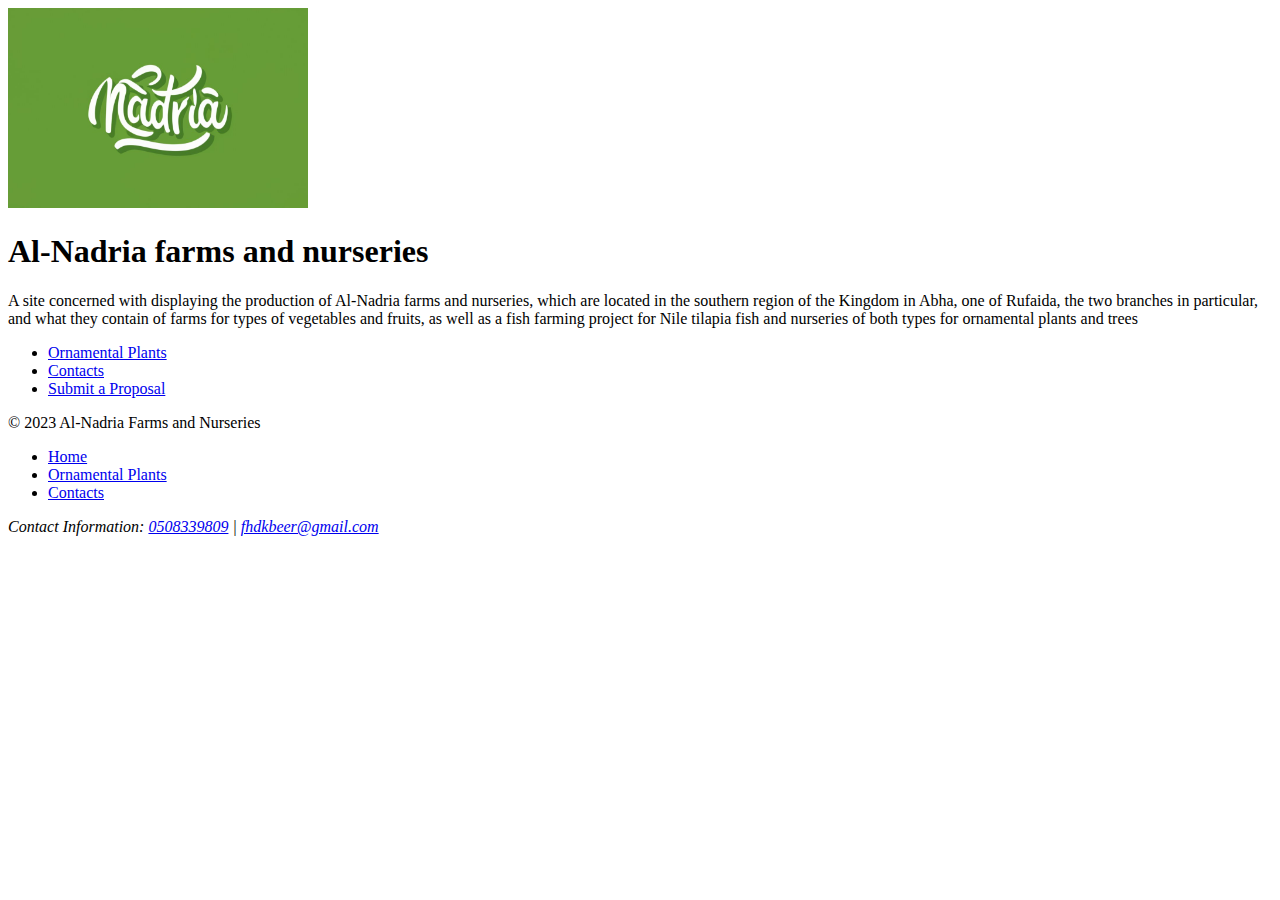
==== SWE363/index.html @ 123e639d "html_2_exercise_2" ====
<!DOCTYPE html>
<html lang="en">

<head>
    <meta charset="UTF-8">
    <title>Al-Nadria Farms and Nurseries</title>

    <meta name="description"
        content="A site displaying the production of Al-Nadria farms and nurseries in the southern region of the Kingdom in Abha. The site includes farms for various vegetables and fruits, a fish farming project for Nile tilapia fish, and nurseries for ornamental plants and trees.">
    <meta name="keywords"
        content="Al-Nadria farms, nurseries, agriculture, Abha, Rufaida, vegetables, fruits, fish farming, Nile tilapia, ornamental plants, trees">
    <meta name="author" content="Abdulaziz">
    <link rel="stylesheet" href="dark_theme.CSS">
</head>

<body>
    <header>
        <img src="logo.jpeg" alt="main logo" height="200" width="300">
        <h1>Al-Nadria farms and nurseries</h1>
        <p>A site concerned with displaying the production of Al-Nadria farms and nurseries, which are located in
            the southern region of the Kingdom in Abha, one of Rufaida, the two branches in particular,<br> and what
            they contain of farms for types of vegetables and fruits, as well as a fish farming project for Nile
            tilapia fish and nurseries of both types for ornamental plants and trees</p>
    </header>

    <nav>
        <ul>
            <li><a href="ornamental_plants.html">Ornamental Plants</a></li>
            <li><a href="contacts.html">Contacts</a></li>
            <li><a href="proposal_form.html">Submit a Proposal</a></li>
        </ul>
    </nav>

    <footer>
        <p>&copy; 2023 Al-Nadria Farms and Nurseries</p>
        <ul>
            <li><a href="index.html">Home</a></li>
            <li><a href="ornamental_plants.html">Ornamental Plants</a></li>
            <li><a href="contacts.html">Contacts</a></li>
        </ul>
        <address>
            Contact Information: <a href="tel:+966508339809">0508339809</a> |
            <a href="mailto:fhdkbeer@gmail.com">fhdkbeer@gmail.com</a>
        </address>
    </footer>
</body>

</html>
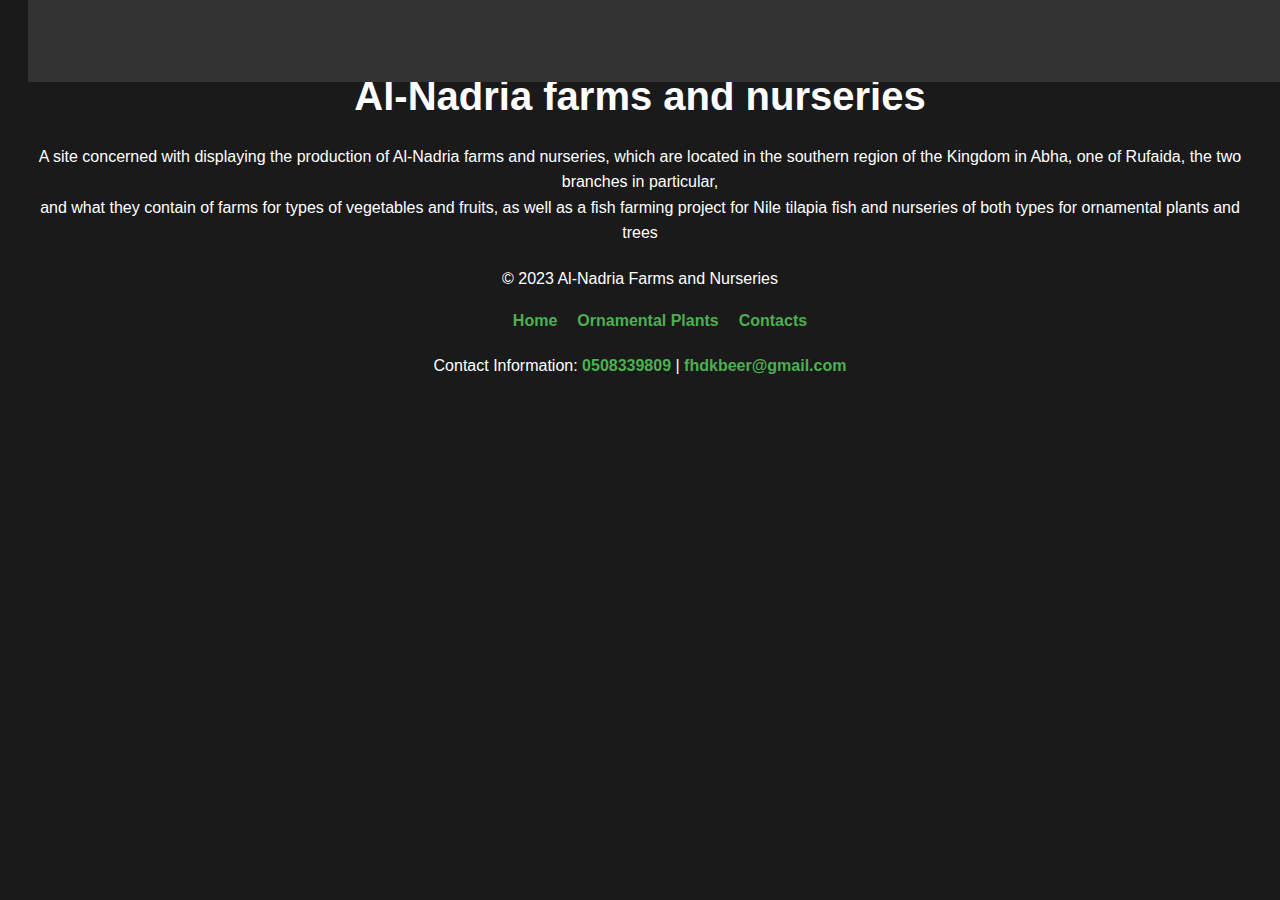
==== commit 4463a5fa: "CSS_3_Exercise_4" ====
--- a/SWE363/index.html
+++ b/SWE363/index.html
@@ -10,12 +10,12 @@
     <meta name="keywords"
         content="Al-Nadria farms, nurseries, agriculture, Abha, Rufaida, vegetables, fruits, fish farming, Nile tilapia, ornamental plants, trees">
     <meta name="author" content="Abdulaziz">
-    <link rel="stylesheet" href="dark_theme.CSS">
+    <link rel="stylesheet" href="/index.css">
 </head>
 
 <body>
     <header>
-        <img src="logo.jpeg" alt="main logo" height="200" width="300">
+        <img src="logo.png" alt="main logo" height="300" width="300">
         <h1>Al-Nadria farms and nurseries</h1>
         <p>A site concerned with displaying the production of Al-Nadria farms and nurseries, which are located in
             the southern region of the Kingdom in Abha, one of Rufaida, the two branches in particular,<br> and what
@@ -29,7 +29,11 @@
             <li><a href="contacts.html">Contacts</a></li>
             <li><a href="proposal_form.html">Submit a Proposal</a></li>
         </ul>
+        <div class="hamburger-icon">&#9776;</div>
     </nav>
+    <div class="loader-container">
+        <div class="loader"></div>
+    </div>
 
     <footer>
         <p>&copy; 2023 Al-Nadria Farms and Nurseries</p>
@@ -43,6 +47,15 @@
             <a href="mailto:fhdkbeer@gmail.com">fhdkbeer@gmail.com</a>
         </address>
     </footer>
+    <script>
+        // JavaScript to hide loader and show content after 2 seconds
+        document.addEventListener("DOMContentLoaded", function () {
+            setTimeout(function () {
+                document.querySelector(".loader-container").style.display = "none";
+                document.body.style.overflow = "visible"; // Show the content
+            }, 500);
+        });
+    </script>
 </body>
 
 </html>
--- a/index.css
+++ b/index.css
@@ -0,0 +1,205 @@
+body {
+    font-family: 'Arial', sans-serif;
+    background-color: #1a1a1a;
+    color: #fff;
+    line-height: 1.6;
+    padding: 20px;
+}
+
+header {
+    text-align: center;
+    margin-bottom: 20px;
+}
+
+header h1 {
+    font-size: 2.5em;
+    margin: 10px 0;
+}
+
+section {
+    margin-bottom: 20px;
+}
+
+h2 {
+    font-size: 1.8em;
+    margin-bottom: 10px;
+}
+
+form {
+    margin-top: 10px;
+}
+
+label {
+    display: block;
+    margin-bottom: 5px;
+}
+
+input[type="text"],
+input[type="email"],
+textarea {
+    width: 100%;
+    padding: 8px;
+    margin-bottom: 10px;
+    box-sizing: border-box;
+}
+
+input[type="submit"] {
+    background-color: #4CAF50;
+    color: #fff;
+    padding: 10px 15px;
+    font-size: 1em;
+    border: none;
+    cursor: pointer;
+}
+
+input[type="submit"]:hover {
+    background-color: #45a049;
+}
+
+ul {
+    list-style: none;
+    display: flex;
+    justify-content: center;
+    margin-bottom: 20px;
+}
+
+ul li {
+    margin: 0 10px;
+}
+
+a {
+    text-decoration: none;
+    color: #fff;
+    font-weight: bold;
+}
+
+address {
+    font-style: normal;
+}
+
+footer {
+    text-align: center;
+}
+
+footer p {
+    margin-bottom: 10px;
+}
+
+table {
+    width: 100%;
+    margin-top: 20px;
+    border-collapse: collapse;
+}
+
+table, th, td {
+    border: 1px solid #ddd;
+}
+
+th, td {
+    padding: 10px;
+    text-align: left;
+}
+
+th {
+    background-color: #4CAF50;
+    color: #fff;
+}
+
+a {
+    color: #4CAF50;
+}
+
+a:hover {
+    color: #45a049;
+}
+
+button {
+    background-color: #4CAF50;
+    color: #fff;
+    padding: 10px 15px;
+    font-size: 1em;
+    border: none;
+    cursor: pointer;
+    transition: background-color 0.3s ease; /* Smooth transition */
+}
+
+button:hover {
+    background-color: #45a049;
+}
+
+/* Hamburger Icon */
+nav {
+    display: flex;
+    justify-content: space-between;
+    align-items: center;
+    background-color: #333;
+    padding: 10px 20px;
+    position: fixed;
+    width: 100%;
+    top: 0;
+    z-index: 1000;
+}
+
+nav ul {
+    list-style: none;
+    display: flex;
+}
+
+nav ul li {
+    margin: 0 10px;
+}
+
+/* Hamburger Icon Styling */
+.hamburger-icon {
+    cursor: pointer;
+    font-size: 1.5em;
+    color: #fff;
+}
+
+/* Navigation Links Styling */
+nav ul {
+    list-style: none;
+    display: flex;
+}
+
+nav ul li {
+    margin: 0 10px;
+    opacity: 0;
+    transform: translateY(20px);
+    transition: opacity 0.5s ease, transform 0.5s ease;
+}
+
+/* Show links on hover */
+nav:hover ul li {
+    opacity: 1;
+    transform: translateY(0);
+    transition-delay: 0.3s; /* Delayed appearance */
+}
+
+/* Loader Animation */
+.loader-container {
+    position: fixed;
+    top: 0;
+    left: 0;
+    width: 100%;
+    height: 100%;
+    background: rgba(0, 0, 0, 0.7); /* Use rgba to add transparency */
+    display: flex;
+    align-items: center;
+    justify-content: center;
+    z-index: 9999;
+}
+
+.loader {
+    border: 16px solid #f3f3f3; /* Light gray */
+    border-top: 16px solid #4CAF50; /* Green */
+    border-radius: 50%;
+    width: 120px;
+    height: 120px;
+    animation: spin 1s linear infinite;
+}
+
+@keyframes spin {
+    0% { transform: rotate(0deg); }
+    100% { transform: rotate(360deg); }
+}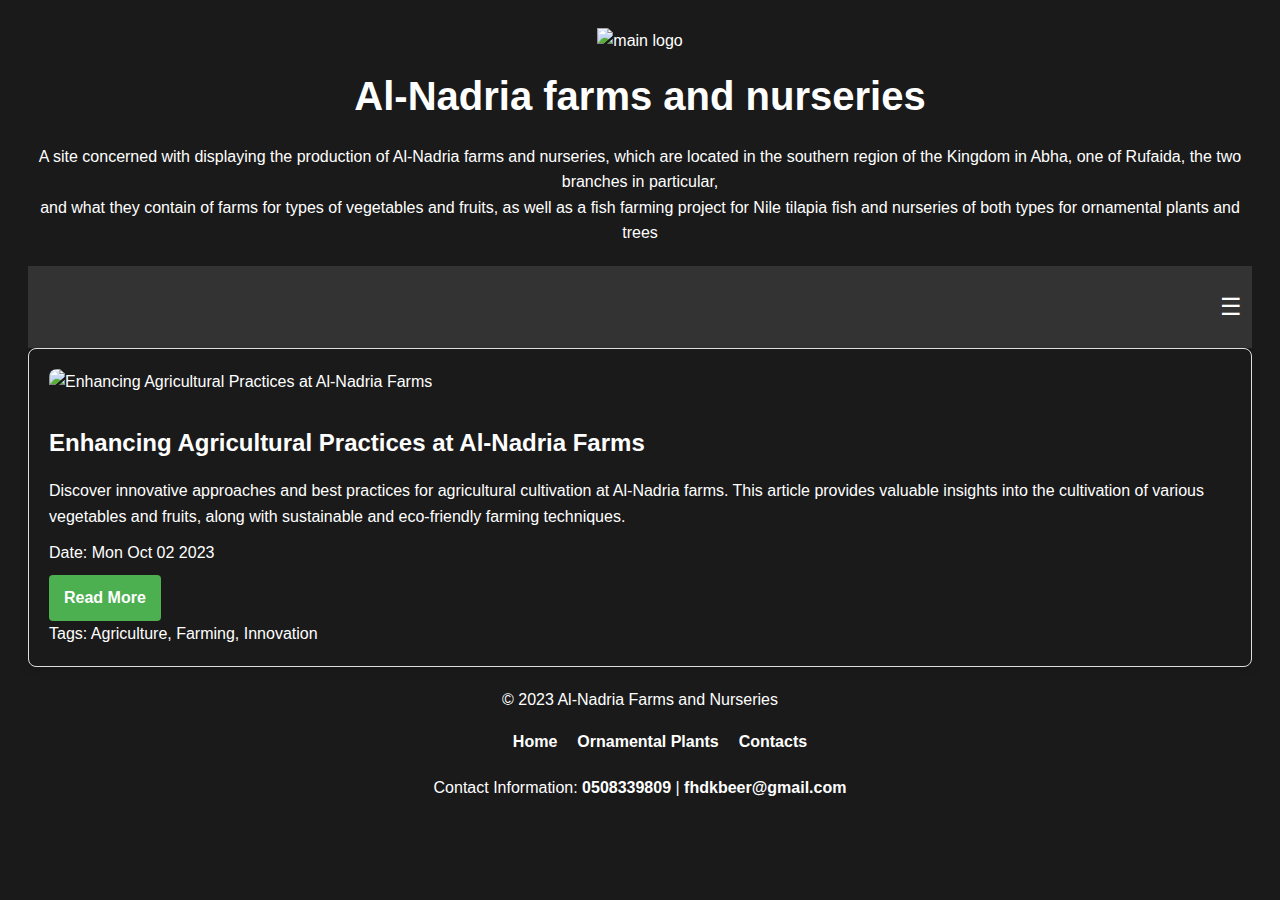
==== commit bc9215ea: "js_2_Exercise_7" ====
--- a/SWE363/index.html
+++ b/SWE363/index.html
@@ -35,6 +35,9 @@
         <div class="loader"></div>
     </div>
 
+    <!-- Dynamic Posts Section -->
+    <section id="dynamic-posts"></section>
+
     <footer>
         <p>&copy; 2023 Al-Nadria Farms and Nurseries</p>
         <ul>
@@ -47,14 +50,79 @@
             <a href="mailto:fhdkbeer@gmail.com">fhdkbeer@gmail.com</a>
         </address>
     </footer>
+
+    <!-- Help Popup -->
+    <div id="help-popup" style="display: none;">
+        <p>Use Arrow keys to navigate through the menu, Enter to select, Tab to close this help popup, and '?' to open it again.</p>
+    </div>
+
     <script>
-        // JavaScript to hide loader and show content after 2 seconds
+        const posts = [
+    {
+        src: "https://email.agritecture.com/hubfs/Imported_Blog_Media/badia%20farms-1.png",
+        date: new Date("2023-10-02T00:00:00.000Z"),
+        title: "Enhancing Agricultural Practices at Al-Nadria Farms",
+        brief: "Discover innovative approaches and best practices for agricultural cultivation at Al-Nadria farms. This article provides valuable insights into the cultivation of various vegetables and fruits, along with sustainable and eco-friendly farming techniques.",
+        link: "#",
+        tags: ["Agriculture", "Farming", "Innovation"]
+    },
+];
+
+        function addPostsToPage() {
+            const dynamicPostsSection = document.getElementById("dynamic-posts");
+
+            posts.forEach(post => {
+                const postElement = document.createElement("div");
+                postElement.classList.add("post");
+
+                postElement.innerHTML = `
+                    <img src="${post.src}" alt="${post.title}">
+                    <h2>${post.title}</h2>
+                    <p>${post.brief}</p>
+                    <span>Date: ${post.date.toDateString()}</span>
+                    <a href="${post.link}">Read More</a>
+                    <div>Tags: ${post.tags.join(", ")}</div>
+                `;
+
+                dynamicPostsSection.appendChild(postElement);
+            });
+        }
+
+        // Call the function to add posts when the content is loaded
         document.addEventListener("DOMContentLoaded", function () {
+            addPostsToPage();
             setTimeout(function () {
                 document.querySelector(".loader-container").style.display = "none";
                 document.body.style.overflow = "visible"; // Show the content
             }, 500);
         });
+
+        // JavaScript to hide loader and show content after 2 seconds
+        // Keyboard navigation and help popup
+        document.addEventListener("keydown", function (event) {
+            if (event.key === "ArrowDown" || event.key === "ArrowUp") {
+                // Navigate through links in the navigation menu
+                let navLinks = document.querySelectorAll("nav ul li a");
+                let currentIndex = Array.from(navLinks).findIndex(link => link === document.activeElement);
+                let nextIndex = event.key === "ArrowDown" ? (currentIndex + 1) % navLinks.length : (currentIndex - 1 + navLinks.length) % navLinks.length;
+                navLinks[nextIndex].focus();
+                event.preventDefault();
+            } else if (event.key === "Enter") {
+                // Trigger click on the focused link
+                document.activeElement.click();
+            } else if (event.key === "Tab") {
+                // Close the help popup when Tab is pressed
+                closePopup();
+            } else if (event.key === "?") {
+                // Show the help popup when '?' is pressed
+                document.getElementById("help-popup").style.display = "block";
+            }
+        });
+
+        // Function to close the help popup
+        function closePopup() {
+            document.getElementById("help-popup").style.display = "none";
+        }
     </script>
 </body>
 
--- a/index.css
+++ b/index.css
@@ -130,14 +130,10 @@
 /* Hamburger Icon */
 nav {
     display: flex;
-    justify-content: space-between;
+    justify-content: space-between; /* Adjust alignment as needed */
     align-items: center;
-    background-color: #333;
-    padding: 10px 20px;
-    position: fixed;
-    width: 100%;
-    top: 0;
-    z-index: 1000;
+    background-color: #333; /* Change background color as needed */
+    padding: 10px; /* Add padding as needed */
 }
 
 nav ul {
@@ -149,17 +145,23 @@
     margin: 0 10px;
 }
 
-/* Hamburger Icon Styling */
+a {
+    text-decoration: none;
+    color: #fff;
+    font-weight: bold;
+}
+
+/* Hamburger Icon */
 .hamburger-icon {
     cursor: pointer;
     font-size: 1.5em;
-    color: #fff;
-}
-
-/* Navigation Links Styling */
+}
+
+/* Navigation Links (Initial state - hidden) */
 nav ul {
     list-style: none;
     display: flex;
+    justify-content: flex-end;
 }
 
 nav ul li {
@@ -174,6 +176,11 @@
     opacity: 1;
     transform: translateY(0);
     transition-delay: 0.3s; /* Delayed appearance */
+}
+
+/* Always show the navigation bar */
+nav:hover ul {
+    display: flex;
 }
 
 /* Loader Animation */
@@ -202,4 +209,46 @@
 @keyframes spin {
     0% { transform: rotate(0deg); }
     100% { transform: rotate(360deg); }
+}
+
+.post {
+    margin-bottom: 20px;
+    padding: 20px;
+    border: 1px solid #ddd;
+    border-radius: 8px;
+    box-shadow: 0 4px 8px rgba(0, 0, 0, 0.1);
+}
+
+.post img {
+    max-width: 100%;
+    height: auto;
+    border-radius: 8px;
+    margin-bottom: 10px;
+}
+
+.post h2 {
+    font-size: 1.5em;
+    margin-bottom: 10px;
+}
+
+.post p {
+    margin-bottom: 10px;
+}
+
+.post span {
+    display: block;
+    margin-bottom: 10px;
+}
+
+.post a {
+    background-color: #4CAF50;
+    color: #fff;
+    padding: 10px 15px;
+    text-decoration: none;
+    display: inline-block;
+    border-radius: 4px;
+}
+
+.post a:hover {
+    background-color: #45a049;
 }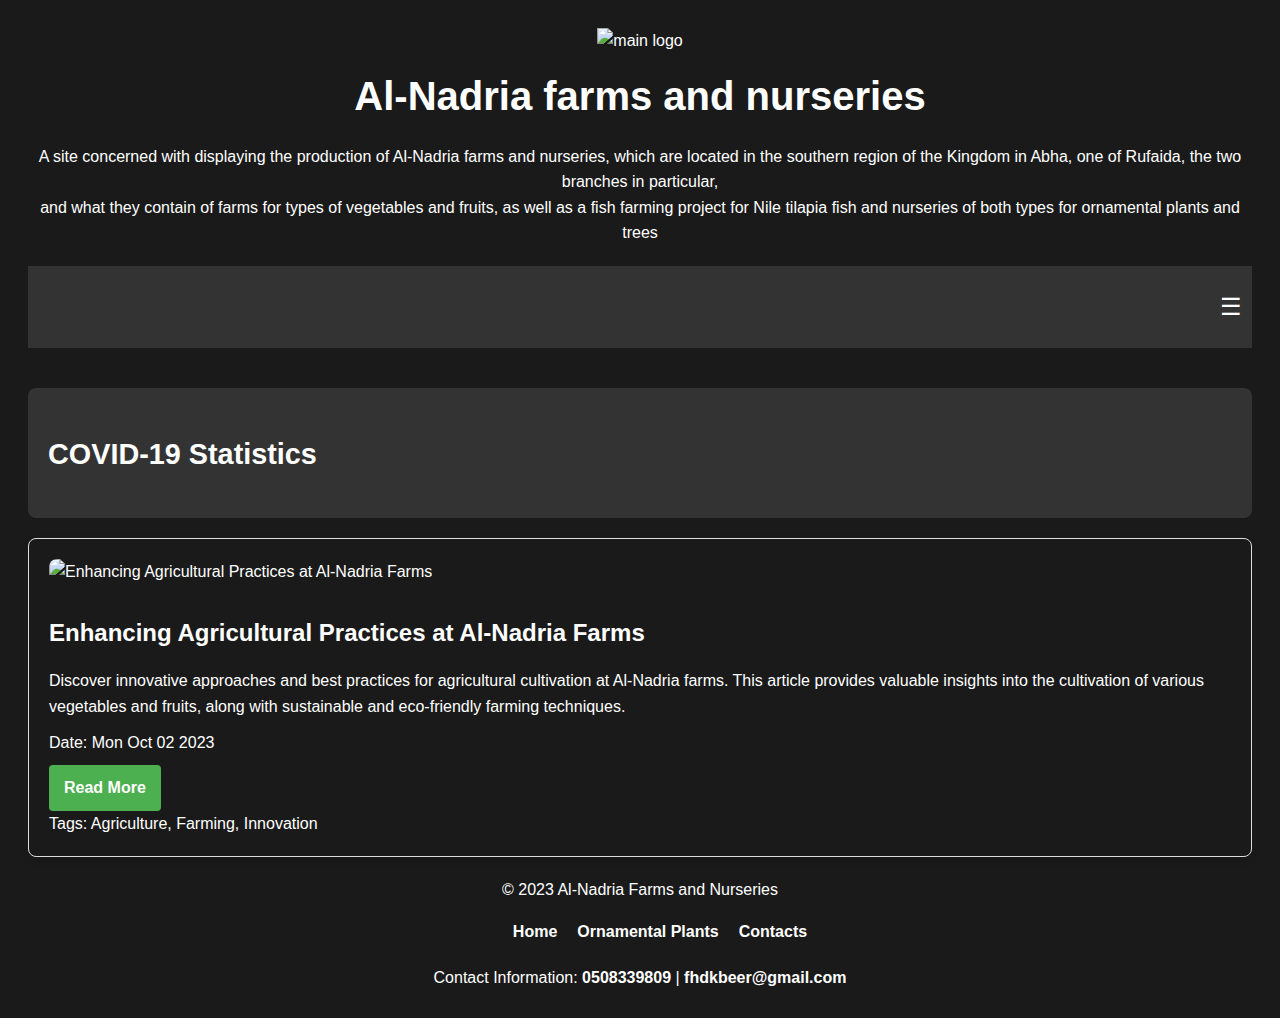
==== commit 0062374f: "js_3_Exercise_8" ====
--- a/SWE363/index.html
+++ b/SWE363/index.html
@@ -34,6 +34,12 @@
     <div class="loader-container">
         <div class="loader"></div>
     </div>
+    <!-- COVID-19 Stats Section -->
+<section id="covid-stats">
+    <h2><a href="corona.html">COVID-19 Statistics</a></h2>
+    <div id="covid-stats-content"></div>
+</section>
+
 
     <!-- Dynamic Posts Section -->
     <section id="dynamic-posts"></section>
@@ -56,74 +62,8 @@
         <p>Use Arrow keys to navigate through the menu, Enter to select, Tab to close this help popup, and '?' to open it again.</p>
     </div>
 
-    <script>
-        const posts = [
-    {
-        src: "https://email.agritecture.com/hubfs/Imported_Blog_Media/badia%20farms-1.png",
-        date: new Date("2023-10-02T00:00:00.000Z"),
-        title: "Enhancing Agricultural Practices at Al-Nadria Farms",
-        brief: "Discover innovative approaches and best practices for agricultural cultivation at Al-Nadria farms. This article provides valuable insights into the cultivation of various vegetables and fruits, along with sustainable and eco-friendly farming techniques.",
-        link: "#",
-        tags: ["Agriculture", "Farming", "Innovation"]
-    },
-];
-
-        function addPostsToPage() {
-            const dynamicPostsSection = document.getElementById("dynamic-posts");
-
-            posts.forEach(post => {
-                const postElement = document.createElement("div");
-                postElement.classList.add("post");
-
-                postElement.innerHTML = `
-                    <img src="${post.src}" alt="${post.title}">
-                    <h2>${post.title}</h2>
-                    <p>${post.brief}</p>
-                    <span>Date: ${post.date.toDateString()}</span>
-                    <a href="${post.link}">Read More</a>
-                    <div>Tags: ${post.tags.join(", ")}</div>
-                `;
-
-                dynamicPostsSection.appendChild(postElement);
-            });
-        }
-
-        // Call the function to add posts when the content is loaded
-        document.addEventListener("DOMContentLoaded", function () {
-            addPostsToPage();
-            setTimeout(function () {
-                document.querySelector(".loader-container").style.display = "none";
-                document.body.style.overflow = "visible"; // Show the content
-            }, 500);
-        });
-
-        // JavaScript to hide loader and show content after 2 seconds
-        // Keyboard navigation and help popup
-        document.addEventListener("keydown", function (event) {
-            if (event.key === "ArrowDown" || event.key === "ArrowUp") {
-                // Navigate through links in the navigation menu
-                let navLinks = document.querySelectorAll("nav ul li a");
-                let currentIndex = Array.from(navLinks).findIndex(link => link === document.activeElement);
-                let nextIndex = event.key === "ArrowDown" ? (currentIndex + 1) % navLinks.length : (currentIndex - 1 + navLinks.length) % navLinks.length;
-                navLinks[nextIndex].focus();
-                event.preventDefault();
-            } else if (event.key === "Enter") {
-                // Trigger click on the focused link
-                document.activeElement.click();
-            } else if (event.key === "Tab") {
-                // Close the help popup when Tab is pressed
-                closePopup();
-            } else if (event.key === "?") {
-                // Show the help popup when '?' is pressed
-                document.getElementById("help-popup").style.display = "block";
-            }
-        });
-
-        // Function to close the help popup
-        function closePopup() {
-            document.getElementById("help-popup").style.display = "none";
-        }
-    </script>
+    <script src="index.js"></script>
+    
 </body>
 
 </html>
--- a/index.css
+++ b/index.css
@@ -251,4 +251,26 @@
 
 .post a:hover {
     background-color: #45a049;
+}
+/* COVID-19 Stats Section */
+#covid-stats {
+    margin-top: 40px;
+    padding: 20px;
+    background-color: #333;
+    border-radius: 8px;
+}
+
+#covid-stats h2 {
+    color: #4CAF50;
+    font-size: 1.8em;
+    margin-bottom: 20px;
+}
+
+#covid-stats-content {
+    color: #fff;
+    font-size: 1.2em;
+}
+
+#covid-stats-content p {
+    margin: 10px 0;
 }